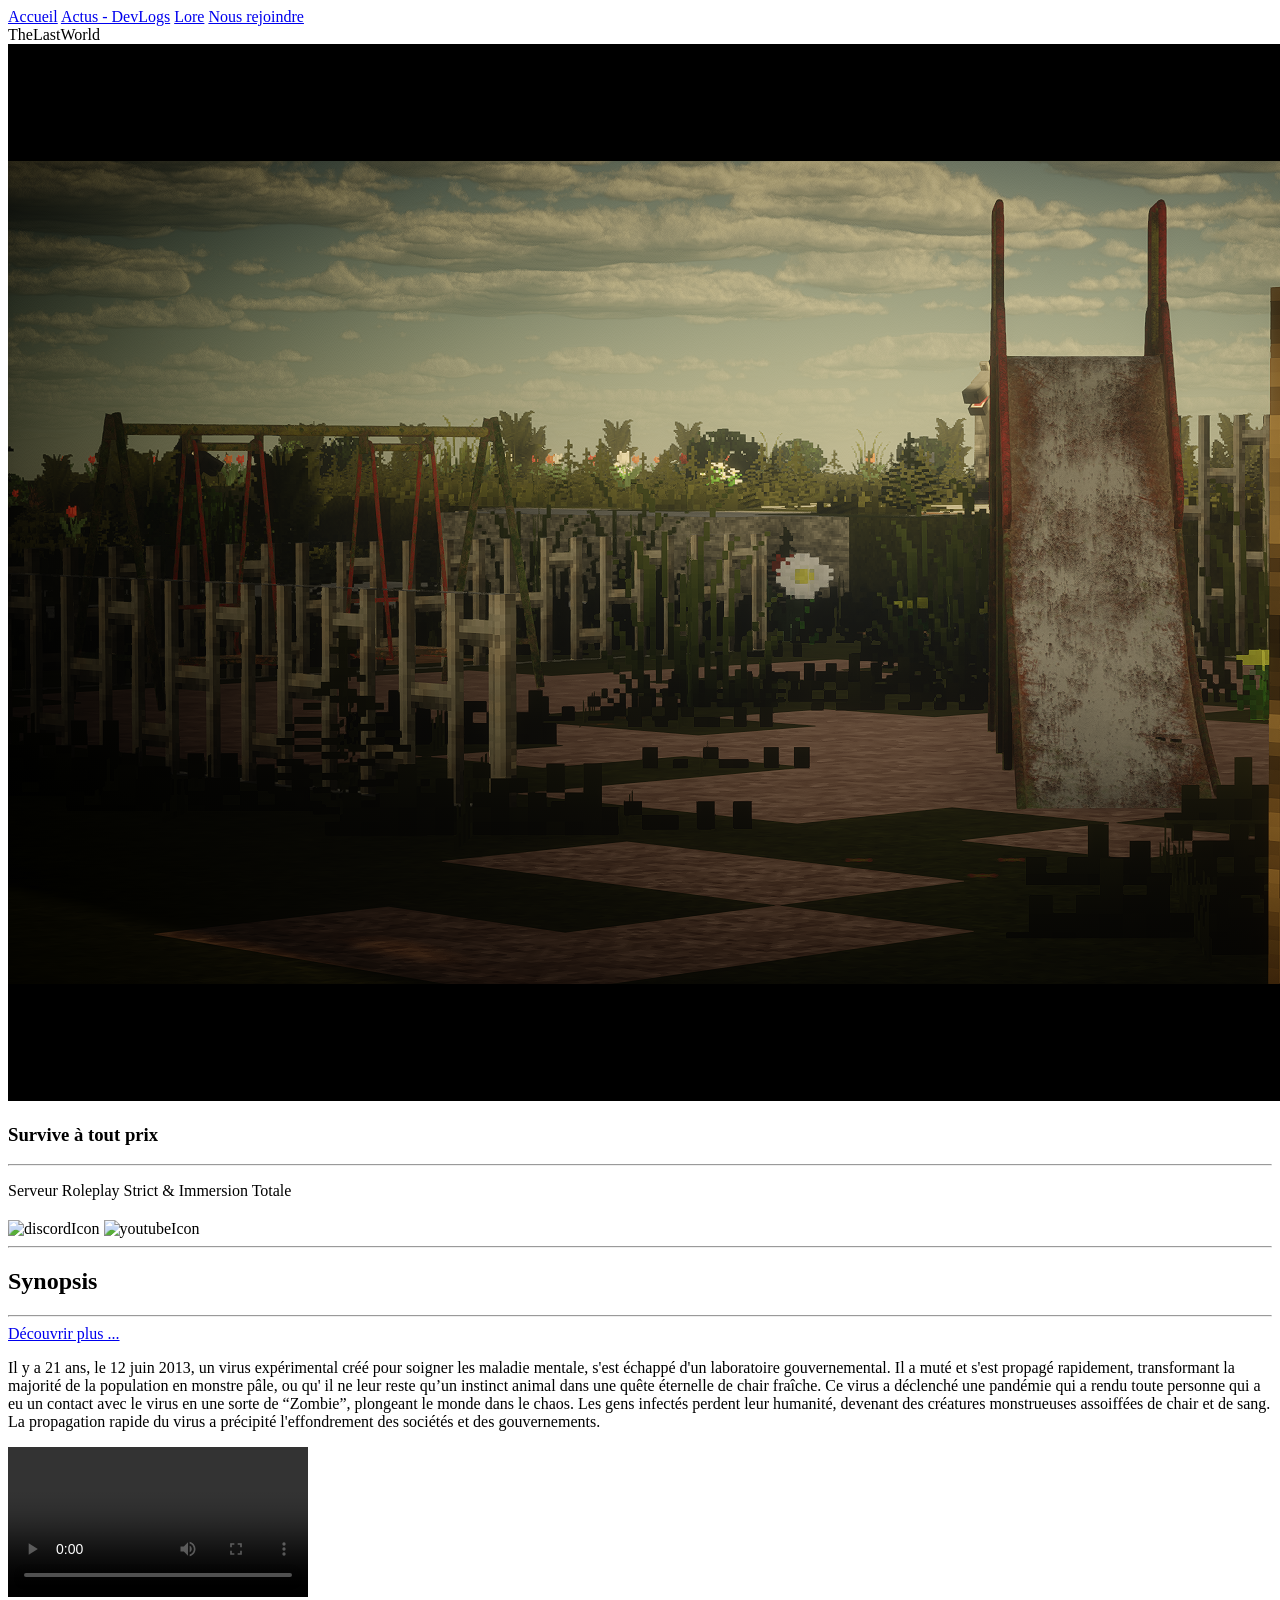
==== frontend/index.html @ aeec124d "Firt page (only HTML with image and video) Organised the architecture :   [+] frontend/index.html   " ====
<!doctype html>
<html lang="fr">
  <head>
    <meta charset="UTF-8" />
    <meta name="viewport" content="width=device-width, initial-scale=1.0" />
    <title>TheLastWorld - Accueil</title>
    <link rel="stylesheet" href="./style.css" />
  </head>
  <body>
    <header>
      <nav class="navBar">
        <a href="#home" class="navItem active">Accueil</a>
        <a href="#actus" class="navItem">Actus - DevLogs</a>
        <a href="#lore" class="navItem">Lore</a>
        <a href="#joinus" class="navItem">Nous rejoindre</a>
      </nav>
      <a class="logo">TheLastWorld</a>
    </header>
    <section id="heroSection">
      <img
        src="../assets/images/home-background.png"
        alt="Image de fond angoissante"
        class="backgroundHeroSection"
      />
      <article class="leftSide">
        <h1>Survive à tout prix</h1>
        <hr />
        <p>Serveur Roleplay Strict & Immersion Totale</p>
      </article>
      <article class="rightSide">
        <div class="playerInfo">
          <h2 class="playerText"></h2>
          <img
            src="https://img.icons8.com/?size=100&id=2mIgusGquJFz&format=png&color=000000"
            alt="discordIcon"
            class="discordIcon"
          />
          <img
            src="https://img.icons8.com/?size=100&id=19318&format=png&color=000000"
            alt="youtubeIcon"
            class="youtubeIcon"
          />
        </div>
      </article>
    </section>
    <hr />
    <section id="mainContent">
      <article class="leftSide">
        <h2>Synopsis</h2>
        <hr />
        <a href="#lore">Découvrir plus ...</a>
        <p>
          Il y a 21 ans, le 12 juin 2013, un virus expérimental créé pour
          soigner les maladie mentale, s'est échappé d'un laboratoire
          gouvernemental. Il a muté et s'est propagé rapidement, transformant la
          majorité de la population en monstre pâle, ou qu' il ne leur reste
          qu’un instinct animal dans une quête éternelle de chair fraîche. Ce
          virus a déclenché une pandémie qui a rendu toute personne qui a eu un
          contact avec le virus en une sorte de “Zombie”, plongeant le monde
          dans le chaos. Les gens infectés perdent leur humanité, devenant des
          créatures monstrueuses assoiffées de chair et de sang. La propagation
          rapide du virus a précipité l'effondrement des sociétés et des
          gouvernements.
        </p>
      </article>
      <article class="rightSide">
        <video
          class="mainVideo"
          src="../assets/videos/Last-World.mp4"
          controls
        ></video>
      </article>
    </section>
  </body>
</html>
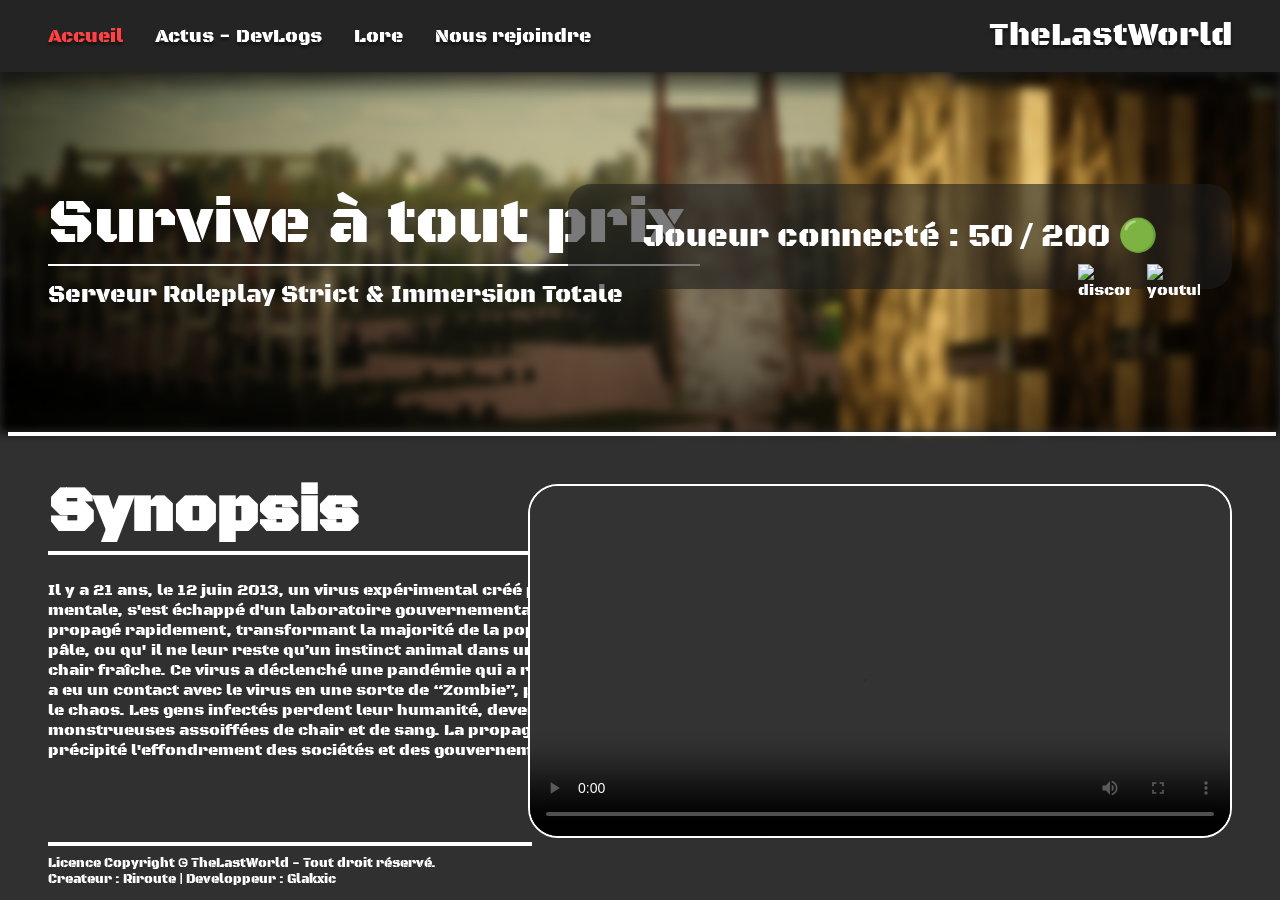
==== commit 5a34889e: "Home Page completed Modified :   - HTML code :     [+] footer     > ReOrganised Code Structure Add :" ====
--- a/frontend/index.html
+++ b/frontend/index.html
@@ -17,39 +17,37 @@
       <a class="logo">TheLastWorld</a>
     </header>
     <section id="heroSection">
-      <img
-        src="../assets/images/home-background.png"
-        alt="Image de fond angoissante"
-        class="backgroundHeroSection"
-      />
+      <div class="background-image"></div>
       <article class="leftSide">
         <h1>Survive à tout prix</h1>
-        <hr />
+        <hr class="dividerH1AndP" />
         <p>Serveur Roleplay Strict & Immersion Totale</p>
       </article>
       <article class="rightSide">
         <div class="playerInfo">
-          <h2 class="playerText"></h2>
-          <img
-            src="https://img.icons8.com/?size=100&id=2mIgusGquJFz&format=png&color=000000"
-            alt="discordIcon"
-            class="discordIcon"
-          />
-          <img
-            src="https://img.icons8.com/?size=100&id=19318&format=png&color=000000"
-            alt="youtubeIcon"
-            class="youtubeIcon"
-          />
+          <h2 class="playerText">Joueur connecté : 50 / 200 🟢</h2>
+          <div class="imgZone">
+            <img
+              src="https://img.icons8.com/?size=100&id=2mIgusGquJFz&format=png&color=000000"
+              alt="discordIcon"
+              class="discordIcon"
+            />
+            <img
+              src="https://img.icons8.com/?size=100&id=19318&format=png&color=000000"
+              alt="youtubeIcon"
+              class="youtubeIcon"
+            />
+          </div>
         </div>
       </article>
     </section>
-    <hr />
+    <hr class="divider" />
     <section id="mainContent">
       <article class="leftSide">
         <h2>Synopsis</h2>
-        <hr />
         <a href="#lore">Découvrir plus ...</a>
-        <p>
+        <hr class="dividerH2AndP" />
+        <p class="loreText">
           Il y a 21 ans, le 12 juin 2013, un virus expérimental créé pour
           soigner les maladie mentale, s'est échappé d'un laboratoire
           gouvernemental. Il a muté et s'est propagé rapidement, transformant la
@@ -71,5 +69,12 @@
         ></video>
       </article>
     </section>
+    <footer>
+      <hr class="dividerFooter" />
+      <p class="credit">
+        Licence Copyright © TheLastWorld - Tout droit réservé. <br />
+        Createur : Riroute | Developpeur : Glakxic
+      </p>
+    </footer>
   </body>
 </html>
--- a/frontend/style.css
+++ b/frontend/style.css
@@ -0,0 +1,232 @@
+@import url("https://fonts.googleapis.com/css2?family=Black+Ops+One&display=swap");
+
+:root {
+  margin: 0;
+  width: 100%;
+  background-color: #303030;
+  color: #fff;
+  font-family: "Black Ops One", system-ui;
+  font-style: normal;
+}
+
+article.leftSide {
+  position: absolute;
+  left: 0;
+  display: flex;
+  flex-direction: column;
+  justify-content: left;
+  align-items: left;
+  text-align: left;
+  gap: 1rem;
+  margin: 0rem 3rem 0rem 3rem;
+}
+
+article.rightSide {
+  position: absolute;
+  right: 0;
+  display: flex;
+  justify-content: right;
+  align-items: right;
+  text-align: right;
+  gap: 1rem;
+  margin: 0rem 3rem 0rem 3rem;
+}
+
+/* Header Styles */
+
+header {
+  position: relative;
+  z-index: 100;
+  padding: 1rem 3rem 1rem 3rem;
+  margin: -0.5rem -0.5rem 0rem -0.5rem;
+  display: flex;
+  justify-content: space-between;
+  align-items: center;
+  background-color: #242424;
+  -webkit-box-shadow: 1px 5px 3px rgba(0, 0, 0, 0.503);
+  box-shadow: 0px 12px 15px 3px rgba(0, 0, 0, 0.503);
+}
+
+header a.logo,
+.navBar > .navItem {
+  text-shadow: 0px 3px 3px rgba(0, 0, 0, 0.48);
+}
+
+a.logo {
+  color: #fff;
+  text-decoration: none;
+  font-size: 2rem;
+}
+.navBar {
+  display: flex;
+  gap: 2rem;
+}
+.navBar .navItem {
+  color: #fff;
+  text-decoration: none;
+  font-size: 1.2rem;
+}
+
+.navBar > .active {
+  color: #ff4242;
+  text-decoration: none;
+}
+
+.navBar > .navItem:hover {
+  color: #ff4242;
+  text-decoration: none;
+  transition: all 0.2s ease-in-out;
+}
+
+/* HeroSection Content Styles */
+
+section#heroSection {
+  position: relative;
+  z-index: 1;
+  margin: 0rem -0.5rem 0rem -0.5rem;
+  height: 40vh;
+}
+
+section#heroSection > .background-image {
+  position: absolute;
+  z-index: -1;
+  display: block;
+  background-image: url("../assets/images/home-background.png");
+  background-size: cover;
+  background-position: center;
+  background-repeat: no-repeat;
+  width: 100%;
+  height: 100%;
+  -webkit-filter: blur(5px);
+  -moz-filter: blur(5px);
+  -o-filter: blur(5px);
+  -ms-filter: blur(5px);
+  filter: blur(5px);
+}
+
+#heroSection > article.leftSide > h1 {
+  font-size: 64px;
+  font-weight: lighter;
+  margin: 7rem 0rem 0rem 0rem;
+}
+
+hr.dividerH1AndP {
+  position: absolute;
+  top: 11.5rem;
+  border: 1px solid #fff;
+  width: 650px;
+}
+
+#heroSection > article.leftSide > p {
+  font-size: 24px;
+  margin: 0;
+}
+
+.playerInfo {
+  display: flex;
+  justify-content: center;
+  align-items: center;
+  text-align: center;
+  background-color: rgba(30, 30, 30, 0.593);
+  border-radius: 23px;
+  margin: 7rem 0rem 0rem 0rem;
+  width: 664px;
+  height: 105px;
+}
+
+.playerInfo > .playerText {
+  font-weight: lighter;
+  width: 100%;
+  font-size: 32px;
+}
+.playerInfo > .imgZone {
+  position: absolute;
+  display: flex;
+  gap: 1rem;
+  top: 12rem;
+  right: 2rem;
+}
+
+.imgZone > img {
+  width: 53px;
+  height: 53px;
+}
+
+hr.divider {
+  position: relative;
+  z-index: 1;
+  border: 2px solid #ffffff;
+  width: 100%;
+  margin: 0rem 0rem 0rem 0rem;
+}
+
+/* Main Content Styles */
+#mainContent {
+  position: relative;
+  z-index: 2;
+  margin: -1rem -0.5rem 0rem -0.5rem;
+  height: 40vh;
+}
+
+#mainContent > article.leftSide > h2 {
+  font-size: 64px;
+}
+
+#mainContent > article.leftSide > a {
+  position: absolute;
+  text-decoration: none;
+  color: #ffffff;
+  top: 6.8rem;
+  left: 621px;
+  width: 9.3rem;
+  font-size: 16px;
+}
+
+#mainContent > article.leftSide > a:hover {
+  color: #ff4242;
+  text-decoration: underline;
+}
+
+hr.dividerH2AndP {
+  position: absolute;
+  top: 7.7rem;
+  border: 2px solid #fff;
+  width: 766px;
+}
+
+.loreText {
+  position: absolute;
+  top: 9rem;
+  font-weight: lighter;
+  width: 695px;
+  font-size: 16px;
+}
+
+video {
+  position: relative;
+  top: 4rem;
+  width: 700px;
+  border: 2px solid;
+  border-radius: 30px;
+}
+
+/* Footer Styles */
+
+hr.dividerFooter {
+  position: absolute;
+  bottom: 2.9rem;
+  border: 2px solid #fff;
+  width: 30rem;
+}
+
+footer {
+  position: absolute;
+  left: 0;
+  bottom: 0;
+  height: 6.5vh;
+  margin-left: 3rem;
+}
+
+.credit {
+  font-size: 13px;
+}
